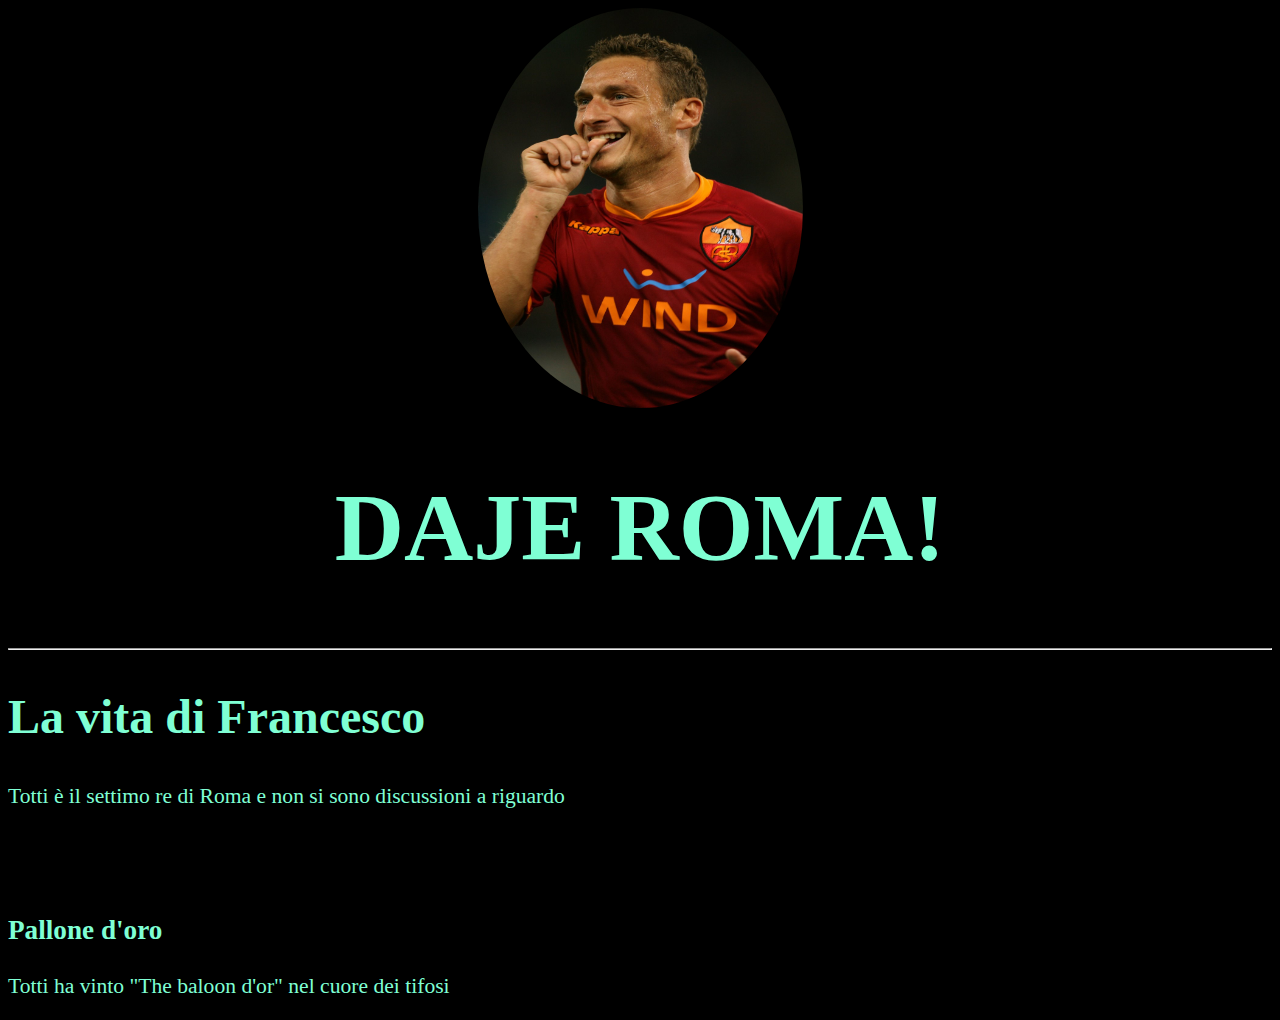
==== index.html @ 5e29a4f9 "Prima prova" ====
<!DOCTYPE html>
<html>
    <head>
    <title>Web della Roma</title>
    <link rel= "stylesheet" href="style.css" />
    </head>

    <body>
        <section class="center-box">
            <img src="R.jpg" height="400px" width="325xp"/>
        </section>
            <h1 class="totti"> 
                DAJE ROMA!
            </h1>
            <hr/>
        

        <section>
            <h2> La vita di Francesco</h2>
            <p> Totti è il settimo re di Roma e non si sono discussioni a riguardo</p>
        </section>
        <section>
            <h4> ""</h4>
        </section>
        <section>
            <h4> ""</h4>
        </section>
        <section>
            <h3> Pallone d'oro</h3>
            <p> Totti ha vinto "The baloon d'or" nel cuore dei tifosi</p>
        </section>
        
    </body>
</html>
---- style.css ----
img{
    border-radius: 50%;
}
.center-box{
    display: flex;
    justify-content: center;
}

body{
    background-color: black;
}

.totti {
    color: aquamarine;
    text-align: center;
    font-size: 6rem;
    font-family: 'Times New Roman', Times, serif;
}


h2{
    color: aquamarine;
    font-size: 3rem;
    font-family: 'Times New Roman', Times, serif;
}

p{
    color: aquamarine;
    font-size: 1.35rem;
}

h3{
    color: aquamarine ;
    font-size: 1.7rem;
}
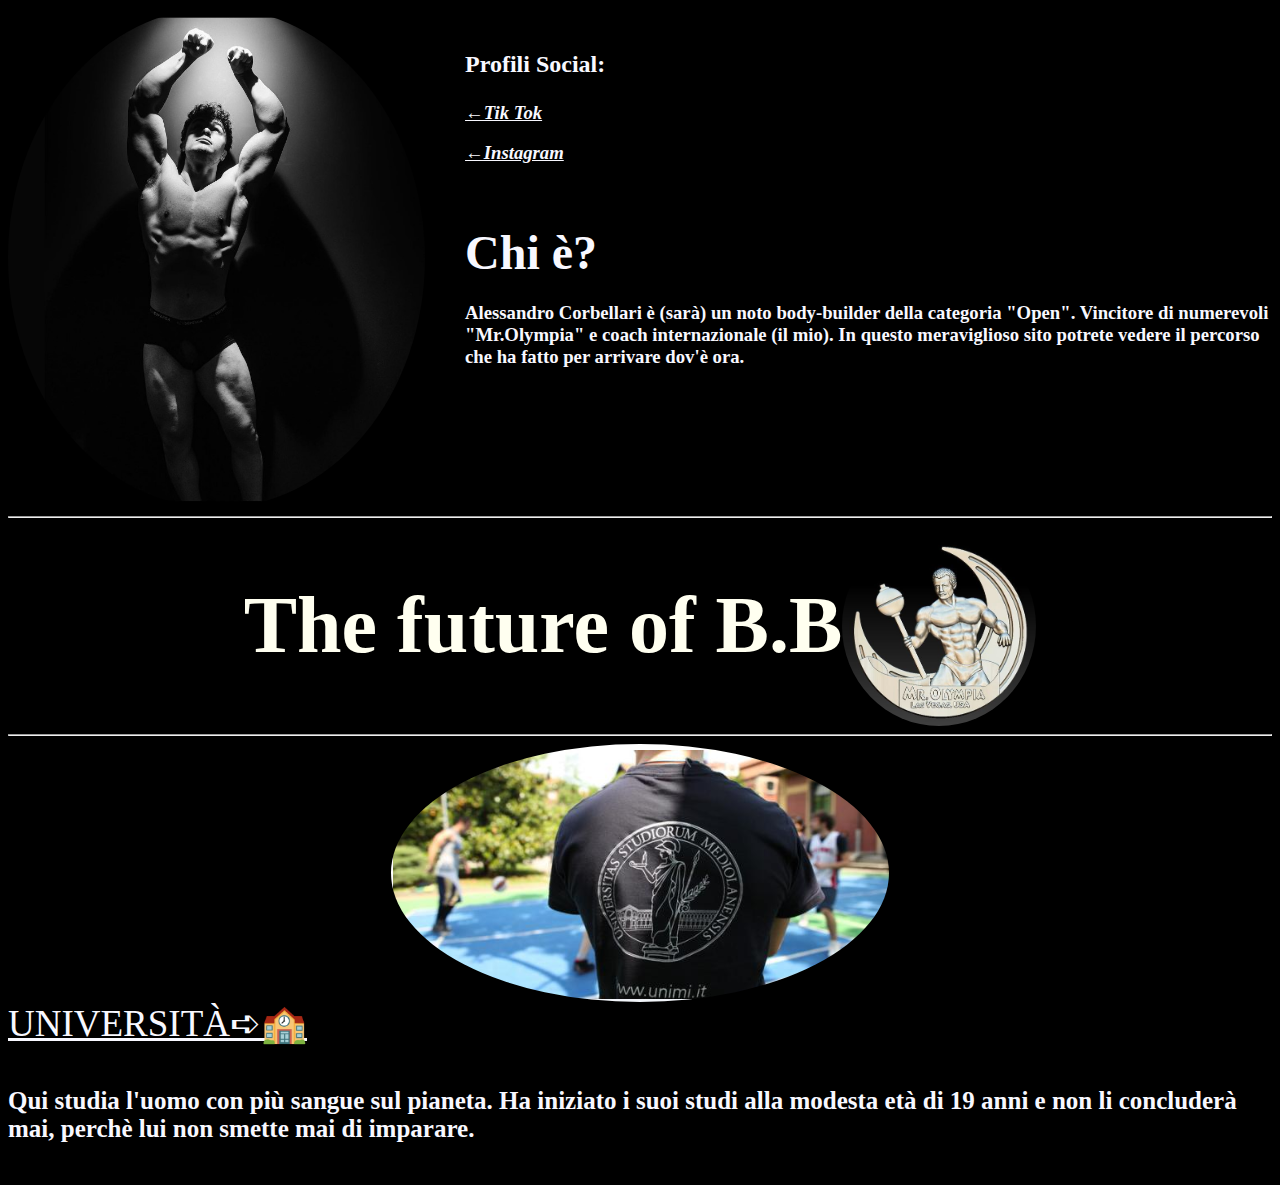
==== commit c8d3feae: "Rename Compito.html to index.html" ====
--- a/index.html
+++ b/index.html
@@ -1,34 +1,47 @@
 <!DOCTYPE html>
 <html>
     <head>
-    <title>Web della Roma</title>
-    <link rel= "stylesheet" href="style.css" />
+        <title> Alessando Corbellari</title>
+        <link rel= "stylesheet" href="style.css" />
     </head>
+    <body>
+    <section class="Immagine"> 
+        <img src="A.C.jpg" height="500px"/>
 
-    <body>
-        <section class="center-box">
-            <img src="R.jpg" height="400px" width="325xp"/>
-        </section>
-            <h1 class="totti"> 
-                DAJE ROMA!
-            </h1>
-            <hr/>
+        <h3>
+            <ul>
+                <p class="f"> Profili Social: <p/>
+                <li><a href="https://www.tiktok.com/@alessandrocorbellari_bb?lang=it-IT" target="_blank"> ←Tik Tok</a></li>
+                <p> </p>
+                <li><a href="https://www.instagram.com/alessandrocorbellari_bb/?next=%2F" target="_blank"> ←Instagram</a></li>
+                <p>"" </p>
+                    
+                <p class="g"> Chi è?             
+                </p>
+                <p class="c"> Alessandro Corbellari è (sarà) un noto body-builder della categoria "Open". Vincitore di numerevoli "Mr.Olympia" e coach internazionale (il mio). In questo meraviglioso sito potrete vedere il percorso che ha fatto per arrivare dov'è ora.</p>
+                </ul>
+        </h3>
+    </section>
+    <hr/>
+
+    
+    <section class="Im2">
+        <h1 class="Titolo">
+            The future of B.B
+        </h1>
+        <img class="Im2" src="87c79ac16d5cbd8d9f57d0d77c6757a3.jpg" height="200px">
+    </section>
+    <hr/>
         
+    
+    <section class="stat">
+        <img class="stat" src="Screenshot_20230207_213336.jpg">
+    </section>
 
-        <section>
-            <h2> La vita di Francesco</h2>
-            <p> Totti è il settimo re di Roma e non si sono discussioni a riguardo</p>
-        </section>
-        <section>
-            <h4> ""</h4>
-        </section>
-        <section>
-            <h4> ""</h4>
-        </section>
-        <section>
-            <h3> Pallone d'oro</h3>
-            <p> Totti ha vinto "The baloon d'or" nel cuore dei tifosi</p>
-        </section>
-        
+    <section class="Uni">
+        <a href= "https://www.unimi.it/it/corsi/facolta-e-scuole/scienze-motorie" target="_blank" > UNIVERSITÀ➪🏫 </a>
+        <h5 class="Banana"> Qui studia l'uomo con più sangue sul pianeta. Ha iniziato i suoi studi alla modesta età di 19 anni e non li concluderà mai, perchè lui non smette mai di imparare.</h5>
+    </section>
+
     </body>
-</html>+</html>
--- a/style.css
+++ b/style.css
@@ -1,35 +1,65 @@
 img{
     border-radius: 50%;
 }
-.center-box{
+.Immagine{
     display: flex;
-    justify-content: center;
+    justify-content:left;
 }
+.Titolo{
+    color: ivory;
+    font-family:fantasy;
+    font-size: 5rem;
+    text-align:left; 
+}
+
+
 
 body{
     background-color: black;
 }
 
-.totti {
-    color: aquamarine;
-    text-align: center;
-    font-size: 6rem;
-    font-family: 'Times New Roman', Times, serif;
+a{
+    color: ghostwhite;
 }
 
+ .c{
+    color:ghostwhite;
+ }
 
-h2{
-    color: aquamarine;
+
+ .f{
+    font-size:x-large;
+    color:ghostwhite;
+ }
+    
+ 
+
+ li{
+    font-style: oblique;
+ }
+
+ .g{
+    color:ghostwhite ;
     font-size: 3rem;
-    font-family: 'Times New Roman', Times, serif;
+    line-height: 2%;
+ }
+
+.Im2{
+    display: flex;
+    justify-content: center;
 }
 
-p{
-    color: aquamarine;
-    font-size: 1.35rem;
+.Uni{
+    font-size: 37px;
 }
 
-h3{
-    color: aquamarine ;
-    font-size: 1.7rem;
+.Banana{
+    
+    color: ghostwhite;
+    font-size: 25px;
+}
+
+.stat{
+    display: flex;
+    justify-content: center;
 }